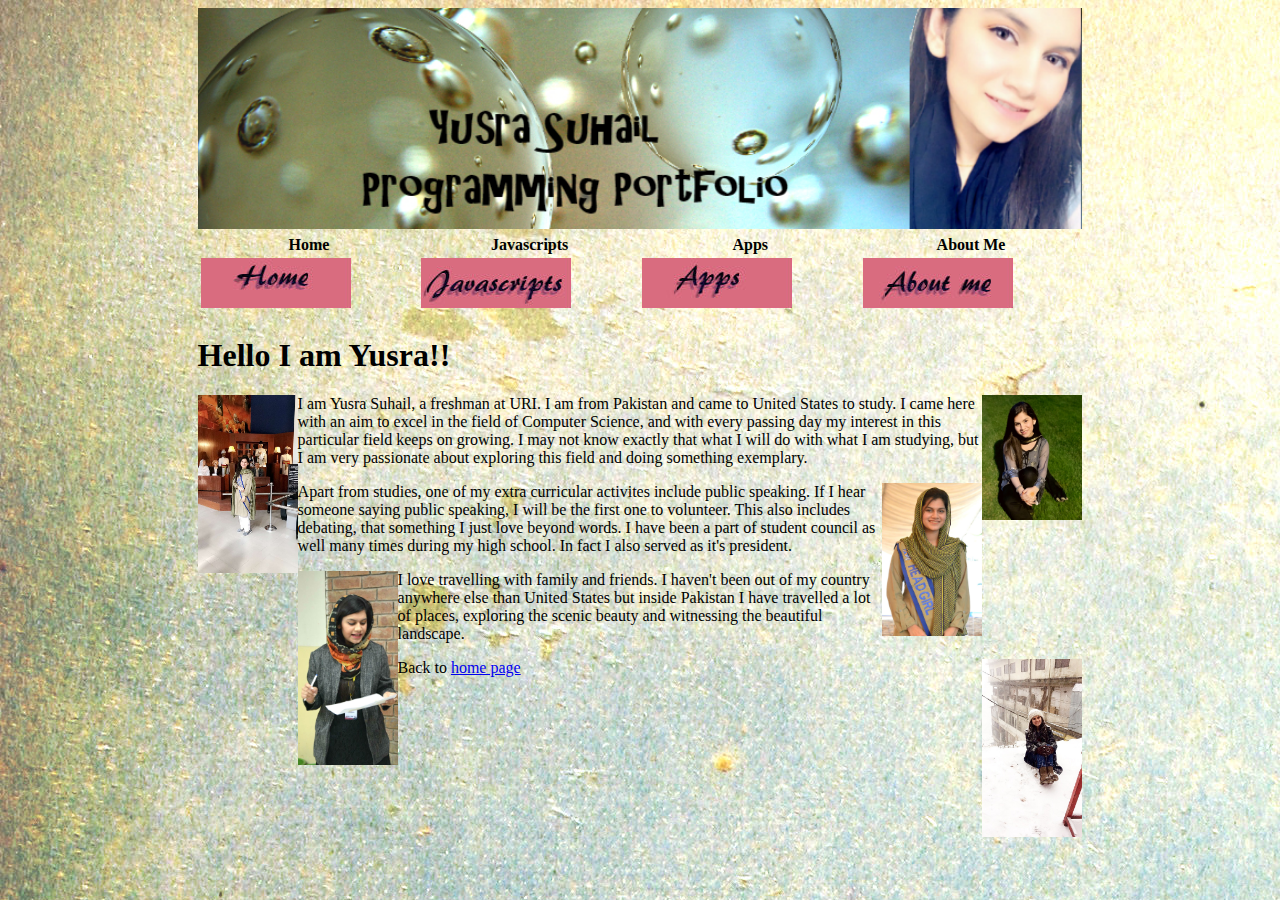
==== about.html @ 25d63d24 "Update about.html" ====
<!Doctypehtml>
<html>
      <head>
            <metacharset= "utf-8">
            <title> Yusra's Programming Portfolio</title>
            <link rel="stylesheet" type="text/css" href="aboutstyle.css">
      </head>
      <body>
<div id = "wrap">
        <img id = "banner" src = "Banner.jpg">
                 <id ="about">
               <table id = "nav-table">
                     <thead>
                           <tr>
                                 <th>Home</th>
                                 <th> Javascripts </th>
                                 <th> Apps </th>
                                 <th> About Me </th>
                           </tr>
                     </thead>
                     <tbody>
                           <tr>
                                  <td = "nav-td"><a href= "index.html"> <img src ="home.jpg "></a></td>
                                 <td = "nav-td"><a href= "java"><img src ="javascripts.jpg "></a></td>
                                 <td = "nav-td"><a href ="apps"><img src ="apps.jpg"></a></td>
                                 <td = "nav-td"><a href ="about"><img src =" about me.jpg"></a></td>
                     </tbody>            
                  </table>
                  <div = "text"> <h1> Hello I am Yusra!!</h1>
                   <img id= "travel" src = travel.JPG>
                   <img id ="mypicture" src = mypicture.jpg>
                   <p>I am Yusra Suhail, a freshman at URI. I am from Pakistan and came to United States to study. I came here with an aim to 
                   excel in the field of Computer Science, and with every passing day my interest in this particular field keeps on growing.
                   I may not know exactly that what I will do with what I am studying, but I am very passionate about exploring this field 
                   and doing something exemplary.</p> 
                   <img id= "head" src = headnew.jpg>
                   <p> Apart from studies, one of my extra curricular activites include public speaking. If I hear someone saying public speaking, 
                    I will be the first one to volunteer. This also includes debating, that something I just love beyond words. 
                    I have been a part of student council as well many times during my high school. In fact I also served as it's president. </p>
                  <img id= "debate" src= debatenew.jpg> 
                   <p> I love travelling with family and friends. I haven't been out of my country anywhere else than United States but inside Pakistan 
                     I have travelled a lot of places, exploring the scenic beauty and witnessing the beautiful landscape. </p>
                    <img id= "travelling" src =travelling.jpg >
             Back to <a href= "index.html"> home page
                   </div>
                   </div>
       </body>
</html>
---- aboutstyle.css ----
body {background-image: url("forbackground.jpg");}
#banner {width: 100%}
#nav-table { width: 100%; text-allign: center;}
#nv-td { width: 25%; text-allign:center;}
#head {width : 100px; float: right;}
#debate {width : 100px; float: left}
#mypicture {width : 100px; float: right}
#travelling {width :100px; float: right}
#travel {width: 100px; float: left}
#wrap {margin: 0 auto; width: 70%}
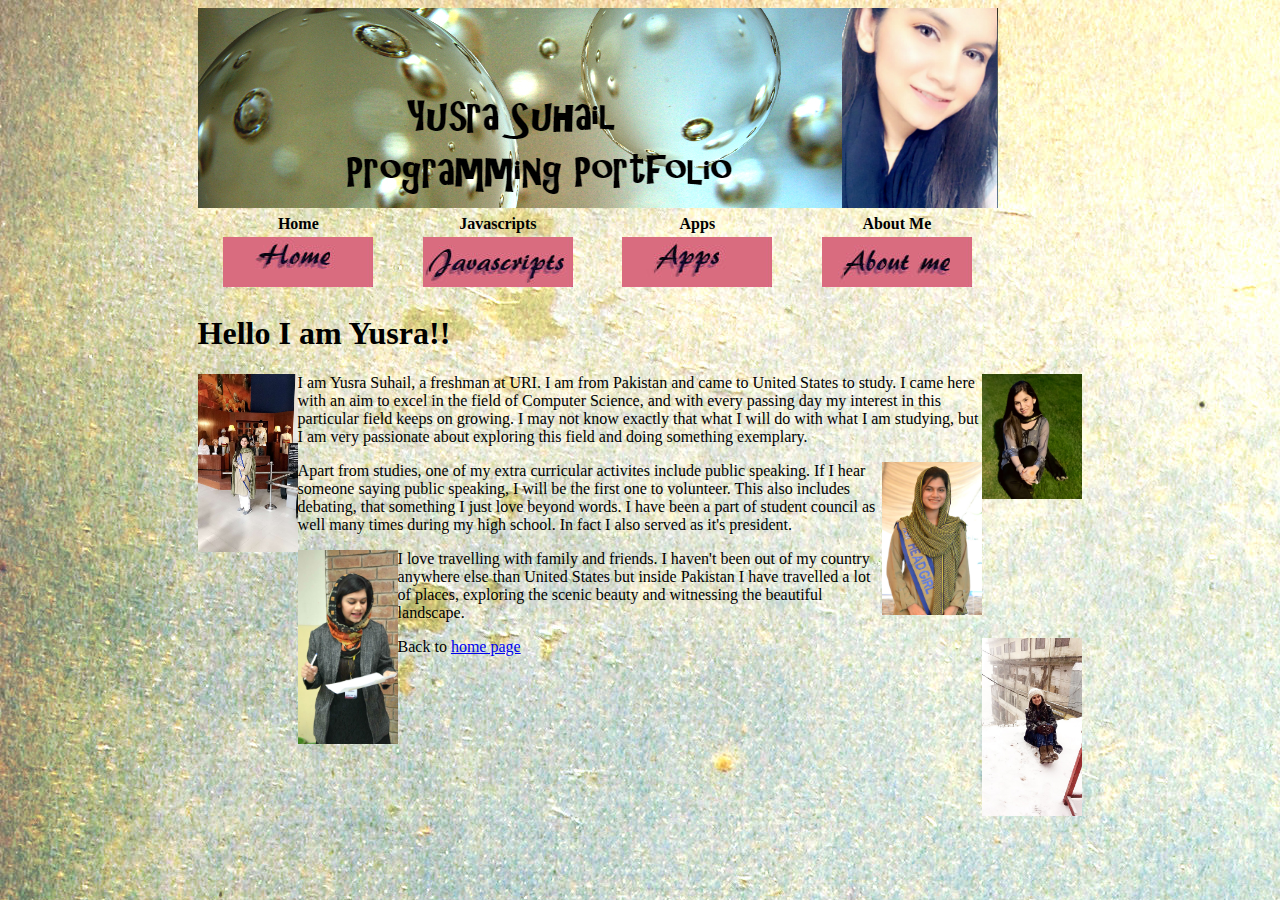
==== commit 8e60e38f: "Update about.html" ====
--- a/about.html
+++ b/about.html
@@ -21,27 +21,27 @@
                      </thead>
                      <tbody>
                            <tr>
-                                  <td = "nav-td"><a href= "index.html"> <img src ="home.jpg "></a></td>
-                                 <td = "nav-td"><a href= "java"><img src ="javascripts.jpg "></a></td>
-                                 <td = "nav-td"><a href ="apps"><img src ="apps.jpg"></a></td>
-                                 <td = "nav-td"><a href ="about"><img src =" about me.jpg"></a></td>
+                                  <td id = "nav-td"><a href= "index.html"> <img src ="home.jpg "></a></td>
+                                 <td id = "nav-td"><a href= "java"><img src ="javascripts.jpg "></a></td>
+                                 <td id = "nav-td"><a href ="apps"><img src ="apps.jpg"></a></td>
+                                 <td id= "nav-td"><a href ="about"><img src =" about me.jpg"></a></td>
                      </tbody>            
                   </table>
                   <div = "text"> <h1> Hello I am Yusra!!</h1>
-                   <img id= "travel" src = travel.JPG>
-                   <img id ="mypicture" src = mypicture.jpg>
+                   <img id= "travel" src = "travel.JPG">
+                   <img id ="mypicture" src = "mypicture.jpg">
                    <p>I am Yusra Suhail, a freshman at URI. I am from Pakistan and came to United States to study. I came here with an aim to 
                    excel in the field of Computer Science, and with every passing day my interest in this particular field keeps on growing.
                    I may not know exactly that what I will do with what I am studying, but I am very passionate about exploring this field 
                    and doing something exemplary.</p> 
-                   <img id= "head" src = headnew.jpg>
+                   <img id= "head" src = "headnew.jpg">
                    <p> Apart from studies, one of my extra curricular activites include public speaking. If I hear someone saying public speaking, 
                     I will be the first one to volunteer. This also includes debating, that something I just love beyond words. 
                     I have been a part of student council as well many times during my high school. In fact I also served as it's president. </p>
-                  <img id= "debate" src= debatenew.jpg> 
+                  <img id= "debate" src= "debatenew.jpg"> 
                    <p> I love travelling with family and friends. I haven't been out of my country anywhere else than United States but inside Pakistan 
                      I have travelled a lot of places, exploring the scenic beauty and witnessing the beautiful landscape. </p>
-                    <img id= "travelling" src =travelling.jpg >
+                    <img id= "travelling" src ="travelling.jpg" >
              Back to <a href= "index.html"> home page
                    </div>
                    </div>
--- a/aboutstyle.css
+++ b/aboutstyle.css
@@ -1,7 +1,7 @@
 body {background-image: url("forbackground.jpg");}
-#banner {width: 100%}
-#nav-table { width: 100%; text-allign: center;}
-#nv-td { width: 25%; text-allign:center;}
+#banner {width: 800px}
+#nav-table { width: 800px; text-align: center;}
+#nv-td { width: 200px; text-align:center;}
 #head {width : 100px; float: right;}
 #debate {width : 100px; float: left}
 #mypicture {width : 100px; float: right}
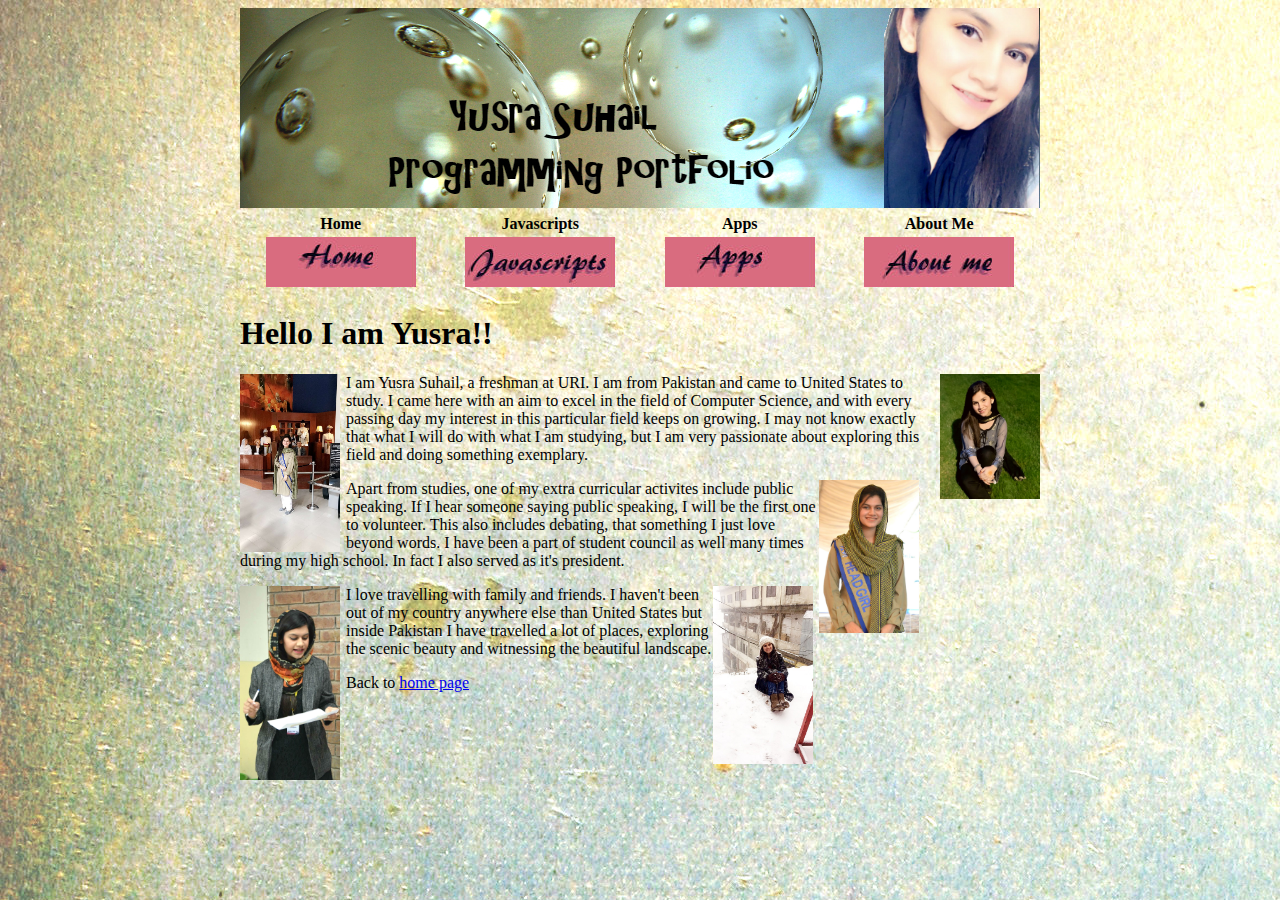
==== commit f919f5a2: "Update about.html" ====
--- a/about.html
+++ b/about.html
@@ -39,9 +39,12 @@
                     I will be the first one to volunteer. This also includes debating, that something I just love beyond words. 
                     I have been a part of student council as well many times during my high school. In fact I also served as it's president. </p>
                   <img id= "debate" src= "debatenew.jpg"> 
+                    <img id= "travelling" src ="travelling.jpg" >
                    <p> I love travelling with family and friends. I haven't been out of my country anywhere else than United States but inside Pakistan 
                      I have travelled a lot of places, exploring the scenic beauty and witnessing the beautiful landscape. </p>
-                    <img id= "travelling" src ="travelling.jpg" >
+                    
+                    
+                    
              Back to <a href= "index.html"> home page
                    </div>
                    </div>
--- a/aboutstyle.css
+++ b/aboutstyle.css
@@ -2,9 +2,9 @@
 #banner {width: 800px}
 #nav-table { width: 800px; text-align: center;}
 #nv-td { width: 200px; text-align:center;}
-#head {width : 100px; float: right;}
-#debate {width : 100px; float: left}
-#mypicture {width : 100px; float: right}
-#travelling {width :100px; float: right}
-#travel {width: 100px; float: left}
-#wrap {margin: 0 auto; width: 70%}
+#head {width : 100px; float: right; margin-right: 15px;}
+#debate {width : 100px; float: left; margin-right: 6px;}
+#mypicture {width : 100px; float: right; margin-left: 6px;}
+#travelling {width :100px; float: right ; margin-right: 6px;}
+#travel {width: 100px; float: left; margin-right: 6px;}
+#wrap {margin: 0 auto; width: 800px}
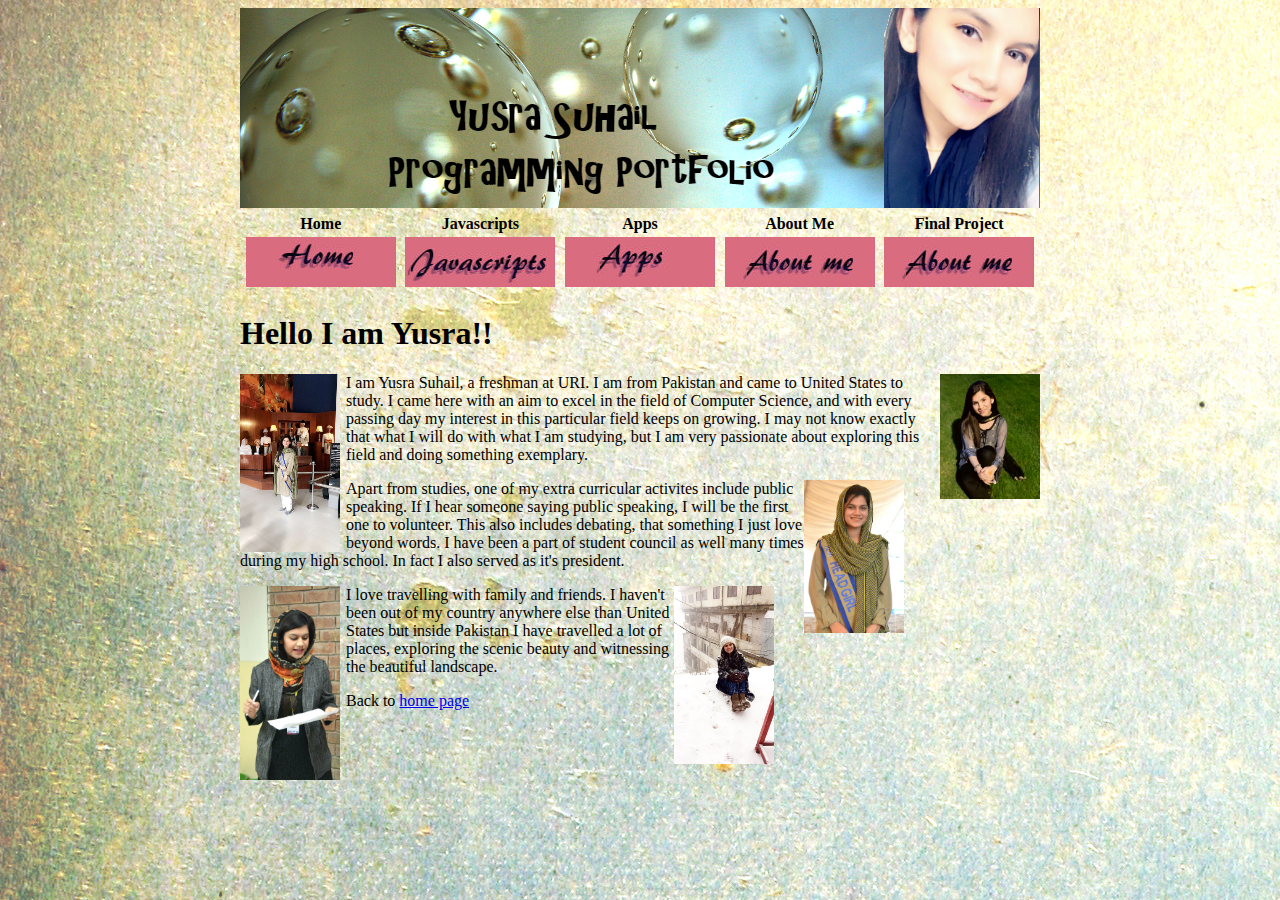
==== commit 75abf626: "Update about.html" ====
--- a/about.html
+++ b/about.html
@@ -17,14 +17,16 @@
                                  <th> Javascripts </th>
                                  <th> Apps </th>
                                  <th> About Me </th>
+                                 <th> Final Project </th>
                            </tr>
                      </thead>
                      <tbody>
                            <tr>
-                                  <td id = "nav-td"><a href= "index.html"> <img src ="home.jpg "></a></td>
+                                 <td id = "nav-td"><a href= "index.html"> <img src ="home.jpg "></a></td>
                                  <td id = "nav-td"><a href= "java"><img src ="javascripts.jpg "></a></td>
                                  <td id = "nav-td"><a href ="apps"><img src ="apps.jpg"></a></td>
                                  <td id= "nav-td"><a href ="about"><img src =" about me.jpg"></a></td>
+                                 <td id= "nav-td"><a href ="final project"><img src =" about me.jpg"></a></td>
                      </tbody>            
                   </table>
                   <div = "text"> <h1> Hello I am Yusra!!</h1>
--- a/aboutstyle.css
+++ b/aboutstyle.css
@@ -2,9 +2,9 @@
 #banner {width: 800px}
 #nav-table { width: 800px; text-align: center;}
 #nv-td { width: 200px; text-align:center;}
-#head {width : 100px; float: right; margin-right: 15px;}
+#head {width : 100px; float: right; margin-right: 30px;}
 #debate {width : 100px; float: left; margin-right: 6px;}
 #mypicture {width : 100px; float: right; margin-left: 6px;}
-#travelling {width :100px; float: right ; margin-right: 6px;}
+#travelling {width :100px; float: right ; margin-right: 30px;}
 #travel {width: 100px; float: left; margin-right: 6px;}
 #wrap {margin: 0 auto; width: 800px}
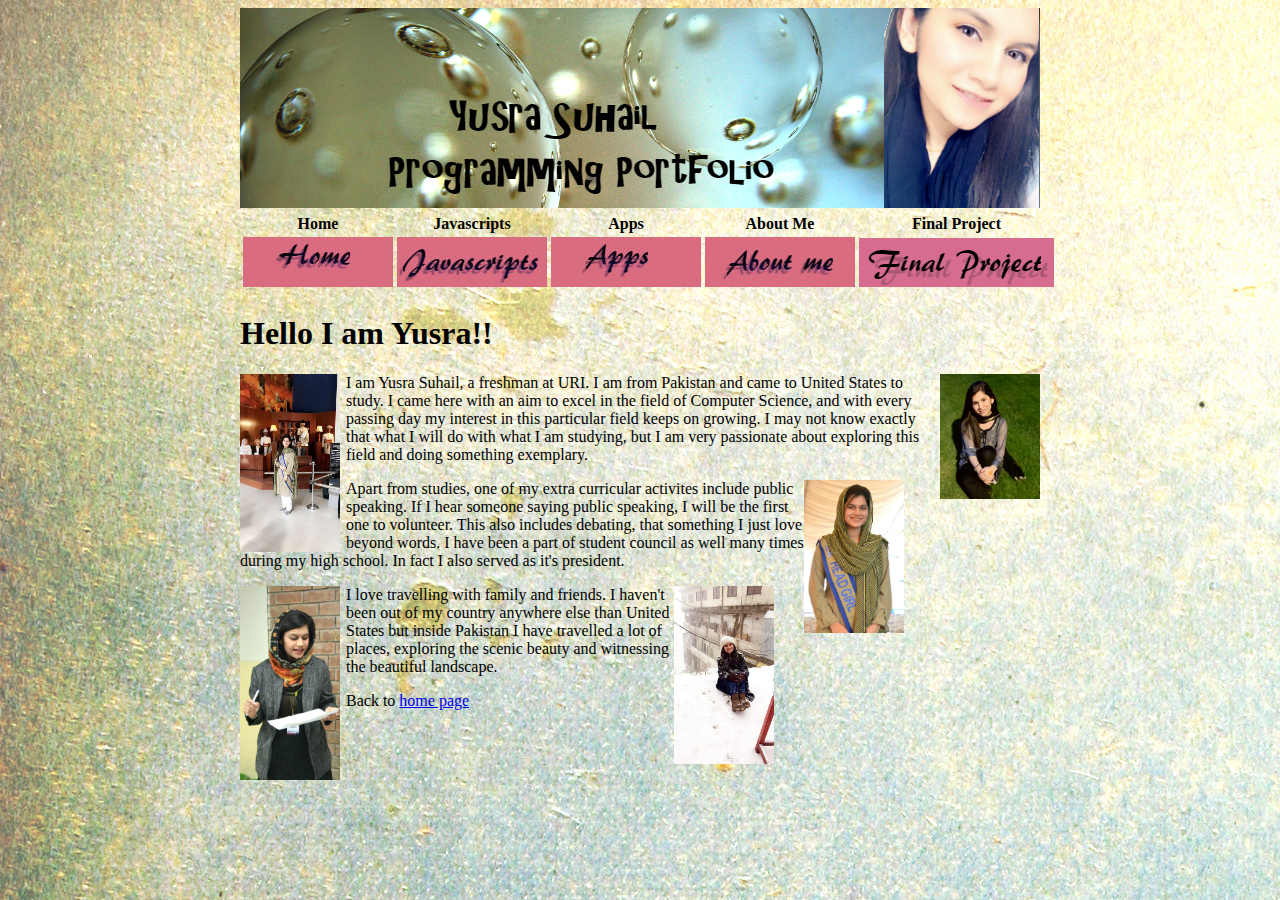
==== commit 9e03252b: "Update about.html" ====
--- a/about.html
+++ b/about.html
@@ -26,7 +26,7 @@
                                  <td id = "nav-td"><a href= "java"><img src ="javascripts.jpg "></a></td>
                                  <td id = "nav-td"><a href ="apps"><img src ="apps.jpg"></a></td>
                                  <td id= "nav-td"><a href ="about"><img src =" about me.jpg"></a></td>
-                                 <td id= "nav-td"><a href ="final project"><img src =" about me.jpg"></a></td>
+                                 <td id= "nav-td"><a href ="final_project.html"><img src =" final button.png"></a></td>
                      </tbody>            
                   </table>
                   <div = "text"> <h1> Hello I am Yusra!!</h1>
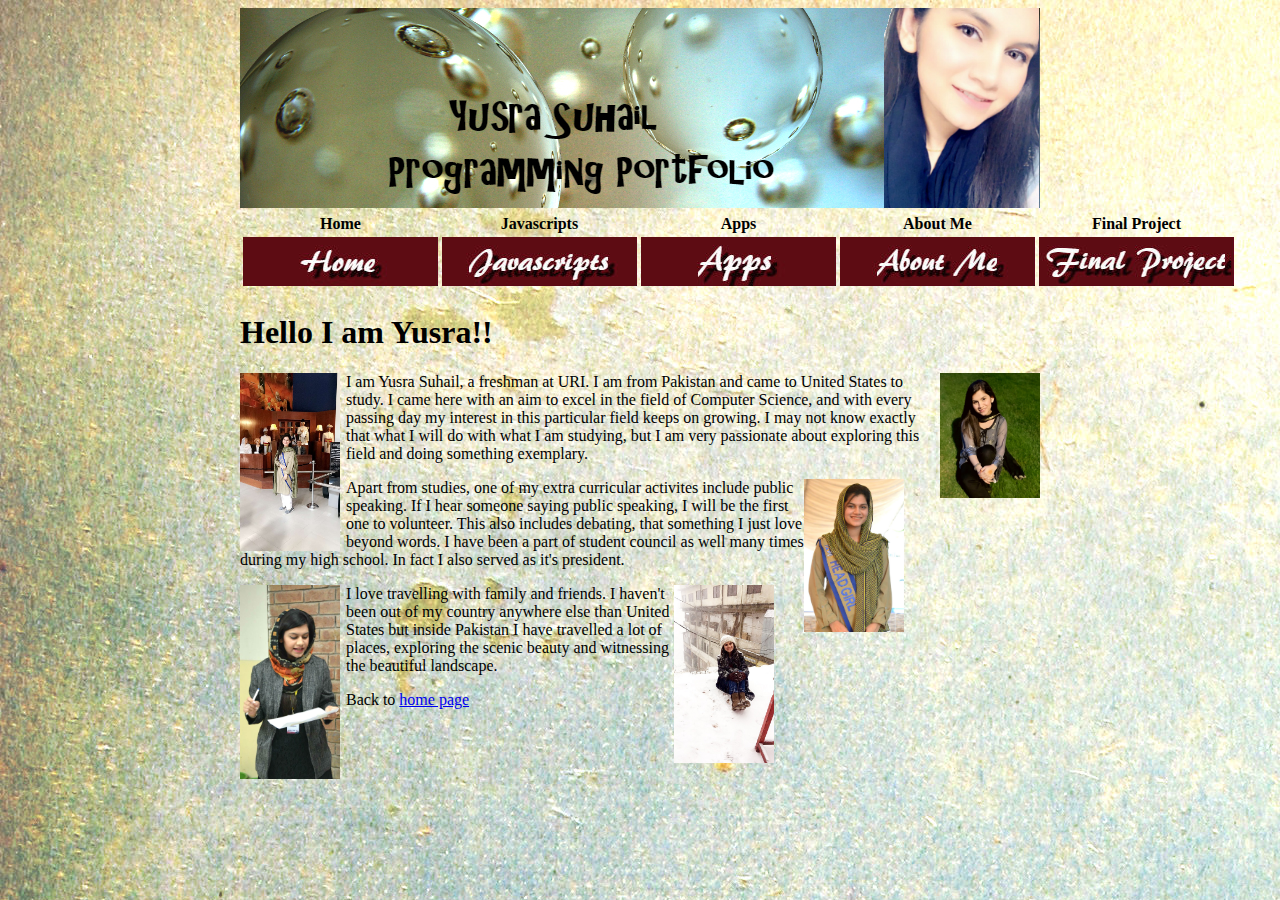
==== commit 50655357: "Update about.html" ====
--- a/about.html
+++ b/about.html
@@ -22,11 +22,11 @@
                      </thead>
                      <tbody>
                            <tr>
-                                 <td id = "nav-td"><a href= "index.html"> <img src ="home.jpg "></a></td>
-                                 <td id = "nav-td"><a href= "java"><img src ="javascripts.jpg "></a></td>
-                                 <td id = "nav-td"><a href ="apps"><img src ="apps.jpg"></a></td>
-                                 <td id= "nav-td"><a href ="about"><img src =" about me.jpg"></a></td>
-                                 <td id= "nav-td"><a href ="final_project.html"><img src =" final button.png"></a></td>
+                                 <td id = "nav-td"><a href= "index.html"> <img src ="home buttonNew.jpg "></a></td>
+                                 <td id = "nav-td"><a href= "java"><img src ="javascripts buttonNew.jpg "></a></td>
+                                 <td id = "nav-td"><a href ="apps"><img src ="appsButtonNew.jpg"></a></td>
+                                 <td id= "nav-td"><a href ="about"><img src ="about buttonNew.jpg"></a></td>
+                                 <td id= "nav-td"><a href ="final_project.html"><img src =" final buttonNew.jpg"></a></td>
                      </tbody>            
                   </table>
                   <div = "text"> <h1> Hello I am Yusra!!</h1>
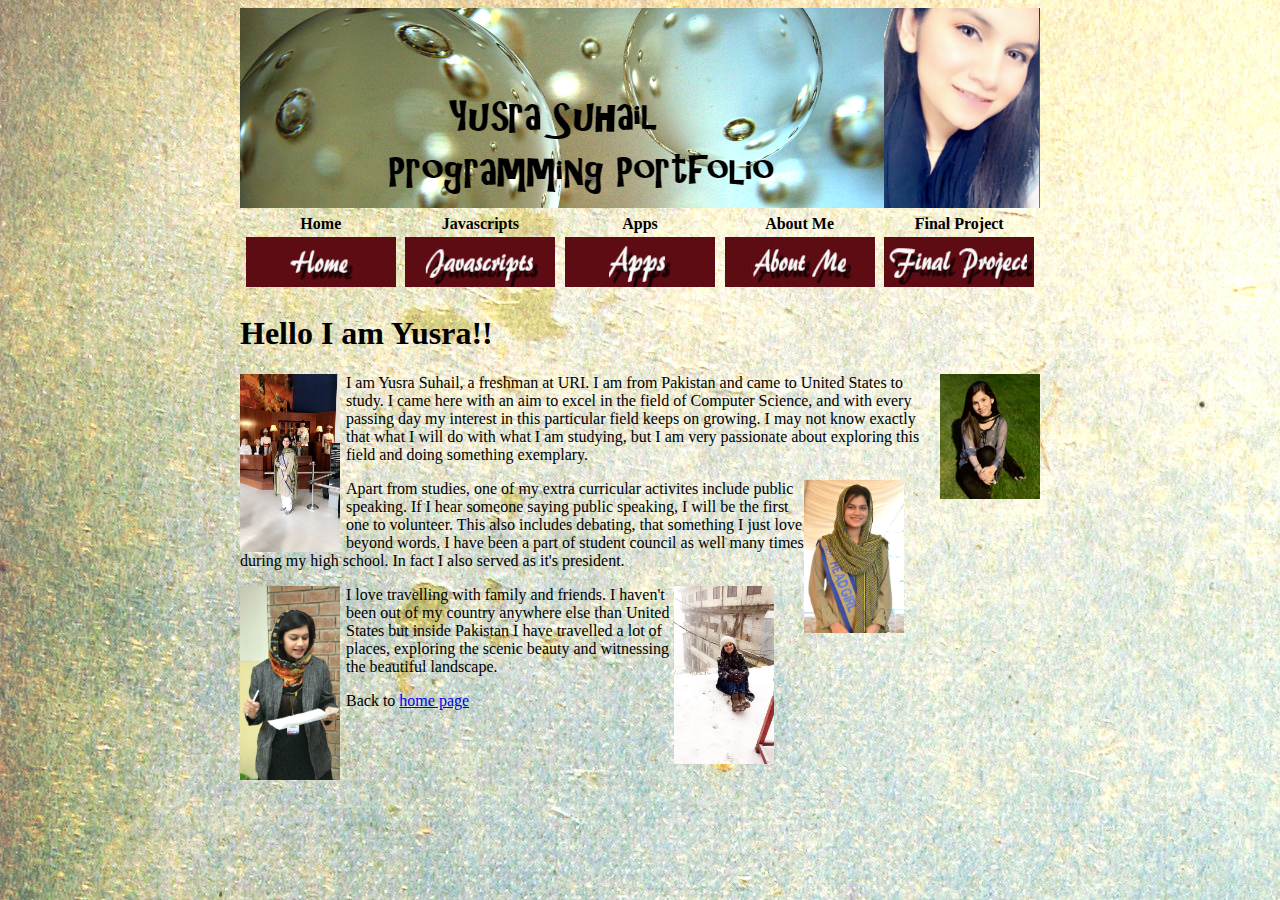
==== commit 7f55239a: "Update about.html" ====
--- a/about.html
+++ b/about.html
@@ -22,11 +22,11 @@
                      </thead>
                      <tbody>
                            <tr>
-                                 <td id = "nav-td"><a href= "index.html"> <img src ="home buttonNew.jpg "></a></td>
-                                 <td id = "nav-td"><a href= "java"><img src ="javascripts buttonNew.jpg "></a></td>
-                                 <td id = "nav-td"><a href ="apps"><img src ="appsButtonNew.jpg"></a></td>
-                                 <td id= "nav-td"><a href ="about"><img src ="about buttonNew.jpg"></a></td>
-                                 <td id= "nav-td"><a href ="final_project.html"><img src =" final buttonNew.jpg"></a></td>
+                                 <td id = "nav-td"><a href= "index.html"> <img src ="home buttonNew.jpg " width="150" height = "50"></a></td>
+                                 <td id = "nav-td"><a href= "java"><img src ="javascripts buttonNew.jpg "width="150" height = "50"></a></td>
+                                 <td id = "nav-td"><a href ="apps"><img src ="appsButtonNew.jpg"width="150" height = "50"></a></td>
+                                 <td id= "nav-td"><a href ="about"><img src ="about buttonNew.jpg"width="150" height = "50"></a></td>
+                                 <td id= "nav-td"><a href ="final_project.html"><img src =" final buttonNew.jpg"width="150" height = "50"></a></td>
                      </tbody>            
                   </table>
                   <div = "text"> <h1> Hello I am Yusra!!</h1>
--- a/aboutstyle.css
+++ b/aboutstyle.css
@@ -2,6 +2,11 @@
 #banner {width: 800px}
 #nav-table { width: 800px; text-align: center;}
 #nv-td { width: 200px; text-align:center;}
+#page{
+  width : 800px;
+  margin:10px;
+  padding:50px;
+}
 #head {width : 100px; float: right; margin-right: 30px;}
 #debate {width : 100px; float: left; margin-right: 6px;}
 #mypicture {width : 100px; float: right; margin-left: 6px;}
